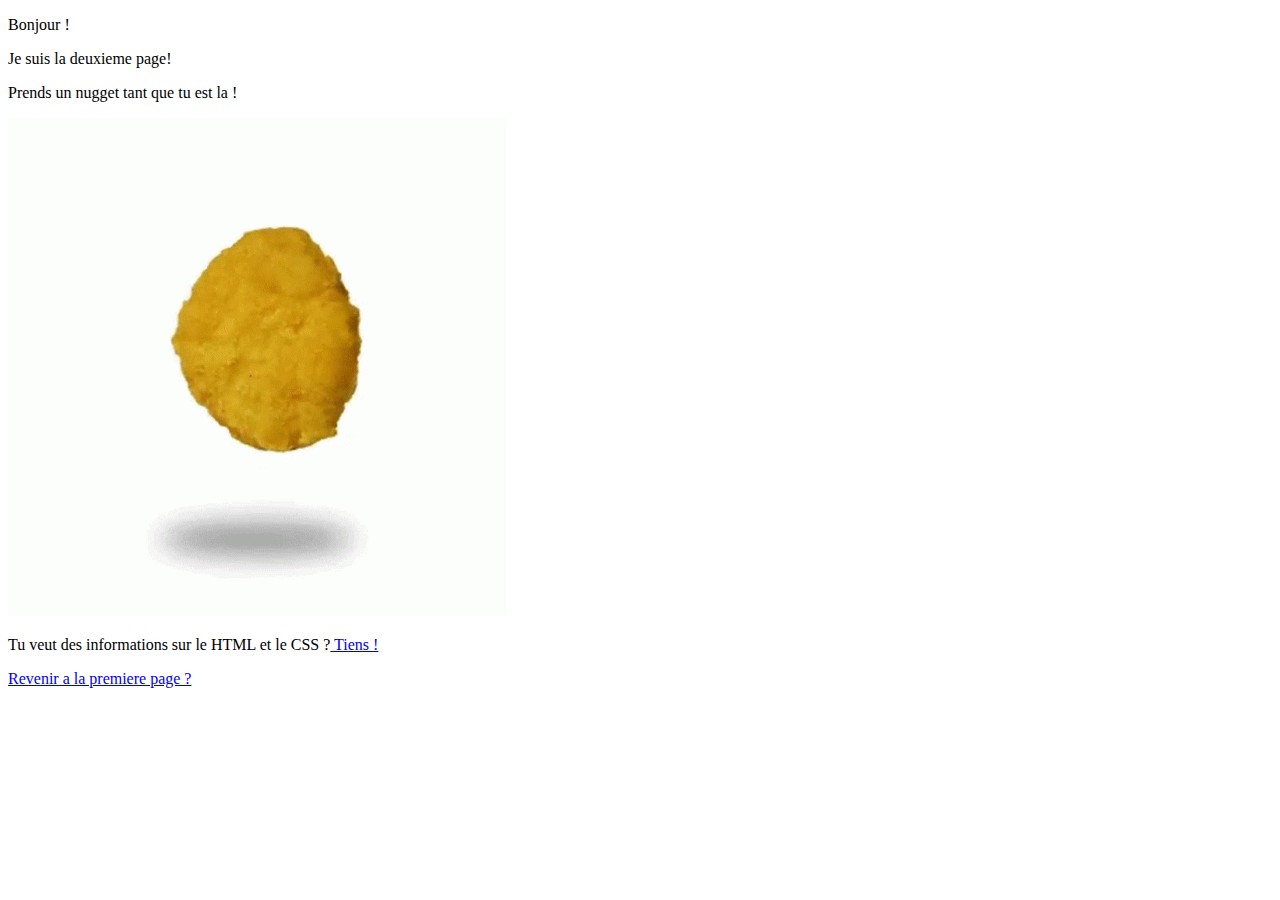
==== Page 2.html @ 484e9552 "Update Page 2.html" ====
<!DOCTYPE html>
<html>
    <head>
        <meta charset="utf-8" />
        <link rel="shortcut icon" type="image/x-icon" href="Assets/Images/favicon.ico">
        <link rel="stylesheet" href="style.css">
        <title>Page 2</title>
    </head>

    <body>
        <p>Bonjour !</p>
        <p>Je suis la deuxieme page!</p>
        <p>Prends un nugget tant que tu est la !</p>
        <img src="Assets/Images/nugget.gif" alt="Chicken Nuggets" title="Prends Le !" />
        <p>Tu veut des informations sur le HTML et le CSS ?<a href="Assets/Le HTML Le CSS.pptx" title="Clique pour telecharger ma presentation sur le HTML et le CSS"> Tiens !</a></p>
        <p><a href ="index.html">Revenir a la premiere page ?</a></p>
    </body>

</html>
---- style.css ----
.test
{
    color: blueviolet;
}
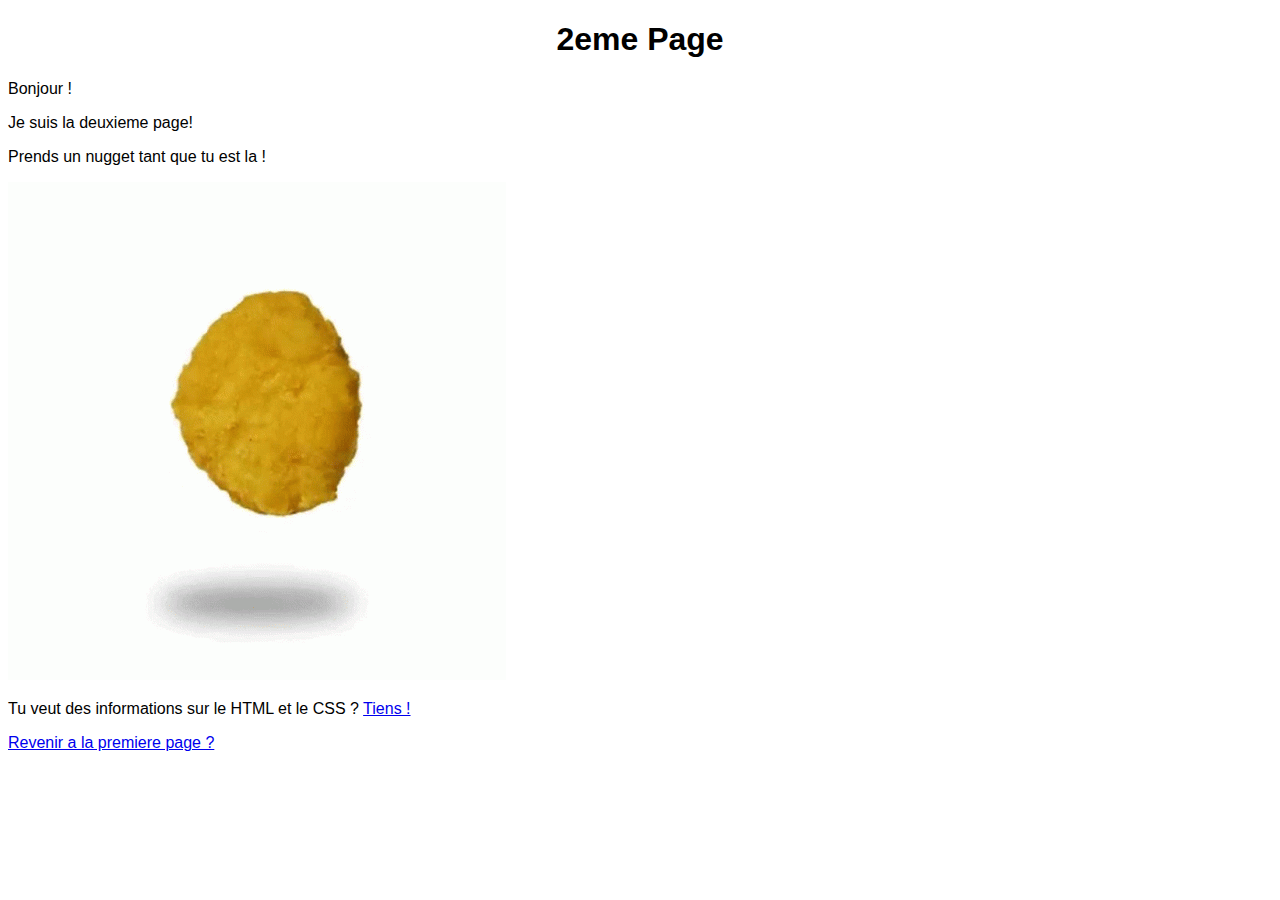
==== commit d904b9ed: "Added center alignement" ====
--- a/Page 2.html
+++ b/Page 2.html
@@ -3,16 +3,17 @@
     <head>
         <meta charset="utf-8" />
         <link rel="shortcut icon" type="image/x-icon" href="Assets/Images/favicon.ico">
-        <link rel="stylesheet" href="style.css">
+        <link rel="stylesheet" href="style2.css">
         <title>Page 2</title>
     </head>
 
     <body>
+        <h1 class = "titre">2eme Page</h1>
         <p>Bonjour !</p>
         <p>Je suis la deuxieme page!</p>
         <p>Prends un nugget tant que tu est la !</p>
         <img src="Assets/Images/nugget.gif" alt="Chicken Nuggets" title="Prends Le !" />
-        <p>Tu veut des informations sur le HTML et le CSS ?<a href="Assets/Le HTML Le CSS.pptx" title="Clique pour telecharger ma presentation sur le HTML et le CSS"> Tiens !</a></p>
+        <p>Tu veut des informations sur le HTML et le CSS ? <a href="Assets/Le HTML Le CSS.pptx" title="Clique pour telecharger ma presentation sur le HTML et le CSS"> Tiens !</a></p>
         <p><a href ="index.html">Revenir a la premiere page ?</a></p>
     </body>
 
--- a/style2.css
+++ b/style2.css
@@ -0,0 +1,9 @@
+*
+{
+    font-family: 'Trebuchet MS', Arial, sans-serif;
+}
+
+.titre
+{
+    text-align: center;
+}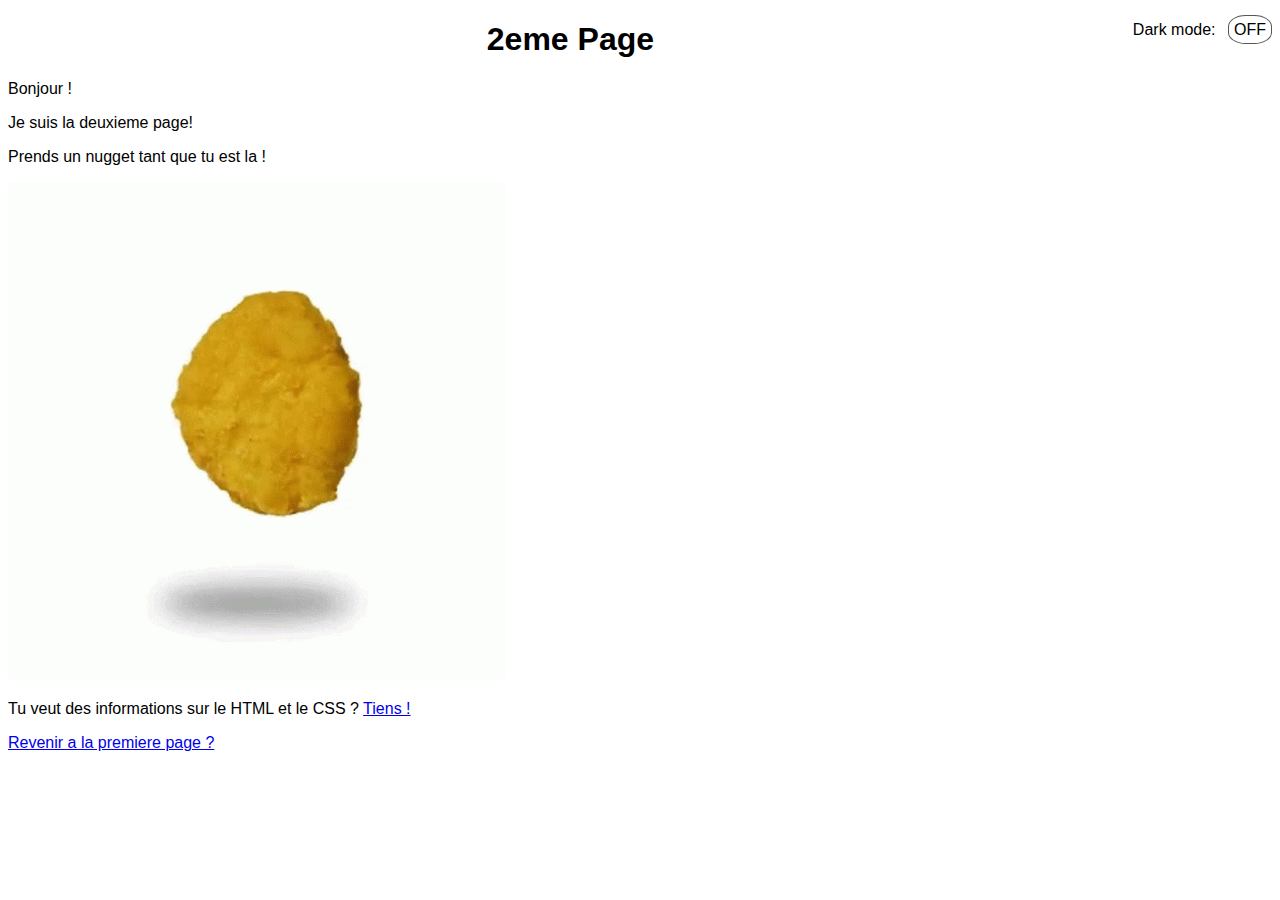
==== commit 062d3820: "Added Footer" ====
--- a/Page 2.html
+++ b/Page 2.html
@@ -4,17 +4,36 @@
         <meta charset="utf-8" />
         <link rel="shortcut icon" type="image/x-icon" href="Assets/Images/favicon.ico">
         <link rel="stylesheet" href="style2.css">
+        <script src="https://cdnjs.cloudflare.com/ajax/libs/jquery/3.4.0/jquery.min.js"></script>
         <title>Page 2</title>
     </head>
 
     <body>
+        
+        <div class="mode">
+            Dark mode:             
+            <span class="change">OFF</span>
+        </div>
+        
         <h1 class = "titre">2eme Page</h1>
         <p>Bonjour !</p>
         <p>Je suis la deuxieme page!</p>
         <p>Prends un nugget tant que tu est la !</p>
         <img src="Assets/Images/nugget.gif" alt="Chicken Nuggets" title="Prends Le !" />
         <p>Tu veut des informations sur le HTML et le CSS ? <a href="Assets/Le HTML Le CSS.pptx" title="Clique pour telecharger ma presentation sur le HTML et le CSS"> Tiens !</a></p>
-        <p><a href ="index.html">Revenir a la premiere page ?</a></p>
+        <header><a href ="index.html">Revenir a la premiere page ?</a></header>
+        
+        <script>
+            $( ".change" ).on("click", function() {
+                if( $( "body" ).hasClass( "dark" )) {
+                    $( "body" ).removeClass( "dark" );
+                    $( ".change" ).text( "OFF" );
+                } else {
+                    $( "body" ).addClass( "dark" );
+                    $( ".change" ).text( "ON" );
+                }
+            });
+        </script>
+
     </body>
-
 </html>
--- a/style2.css
+++ b/style2.css
@@ -6,4 +6,31 @@
 .titre
 {
     text-align: center;
+}
+
+.dark
+{
+    background-color: #222;
+    color: #e6e6e6;
+}
+
+.mode 
+{
+    float:right;
+}
+
+.change 
+{
+    cursor: pointer;
+    border: 1px solid #555;
+    border-radius: 40%;
+    width: 20px;
+    text-align: center;
+    padding: 5px;
+    margin-left: 8px;
+}
+
+a:visited
+{
+    color: #1122CC
 }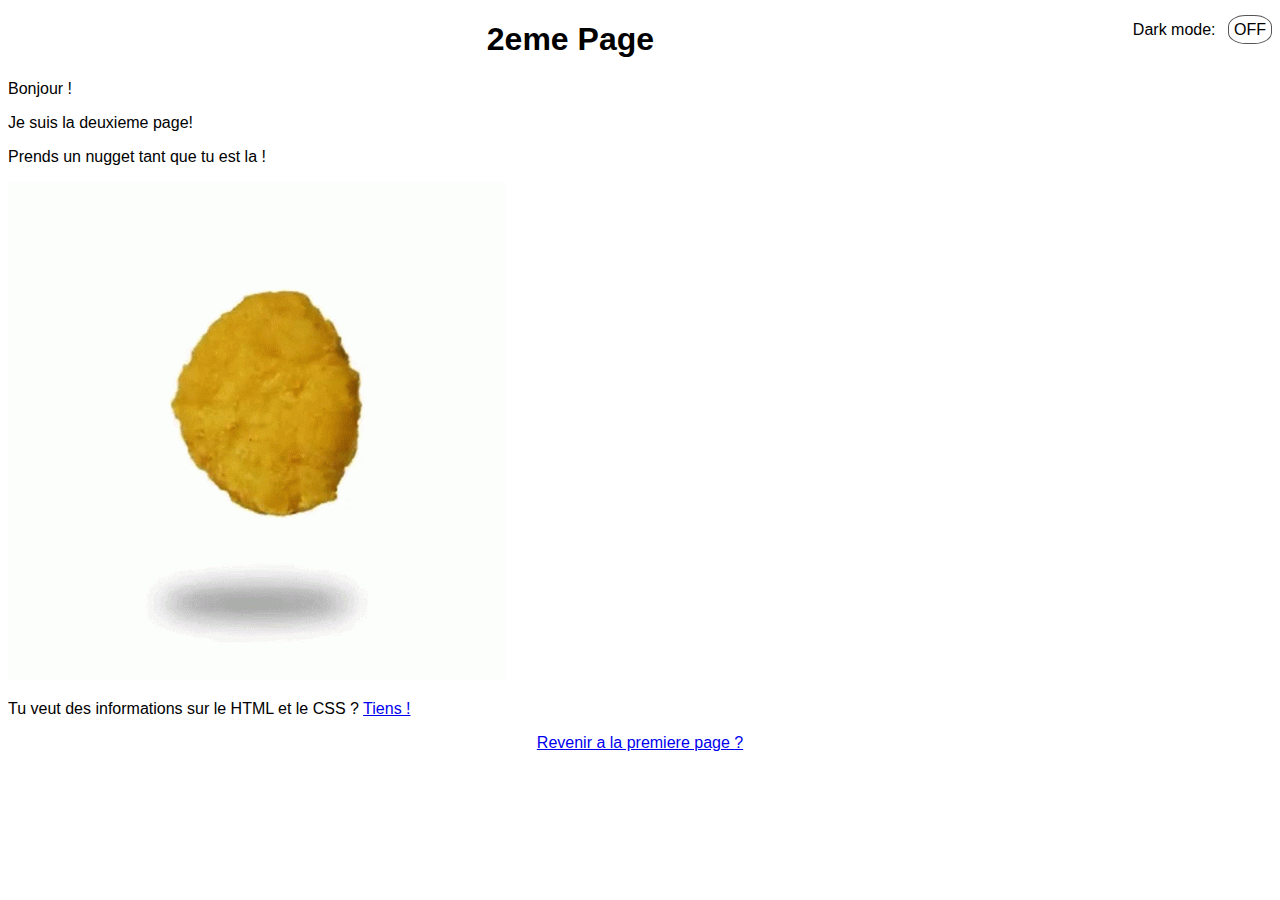
==== commit 8c6a71e7: "Fixed hooter" ====
--- a/Page 2.html
+++ b/Page 2.html
@@ -21,7 +21,7 @@
         <p>Prends un nugget tant que tu est la !</p>
         <img src="Assets/Images/nugget.gif" alt="Chicken Nuggets" title="Prends Le !" />
         <p>Tu veut des informations sur le HTML et le CSS ? <a href="Assets/Le HTML Le CSS.pptx" title="Clique pour telecharger ma presentation sur le HTML et le CSS"> Tiens !</a></p>
-        <header><a href ="index.html">Revenir a la premiere page ?</a></header>
+        <header class ="footer"><a href ="index.html">Revenir a la premiere page ?</a></header>
         
         <script>
             $( ".change" ).on("click", function() {
--- a/style2.css
+++ b/style2.css
@@ -32,5 +32,10 @@
 
 a:visited
 {
-    color: #1122CC
+    color: darkblue
+}
+
+.footer
+{
+    text-align: center;
 }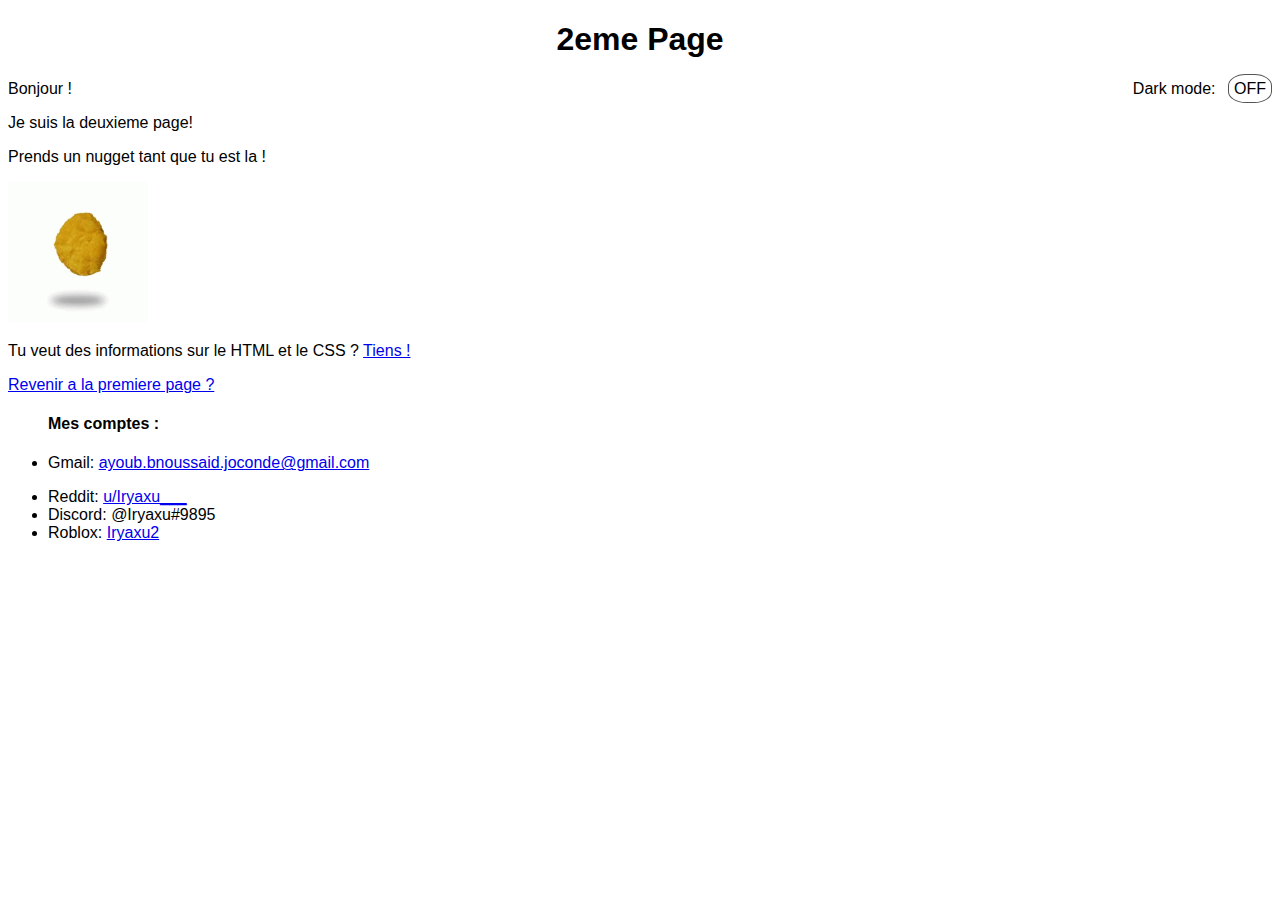
==== commit c0da6017: "Added a lot" ====
--- a/Page 2.html
+++ b/Page 2.html
@@ -1,39 +1,74 @@
 <!DOCTYPE html>
+
 <html>
+    
     <head>
+
         <meta charset="utf-8" />
         <link rel="shortcut icon" type="image/x-icon" href="Assets/Images/favicon.ico">
         <link rel="stylesheet" href="style2.css">
         <script src="https://cdnjs.cloudflare.com/ajax/libs/jquery/3.4.0/jquery.min.js"></script>
         <title>Page 2</title>
+    
     </head>
 
     <body>
+
+        <header>
+            
+            <h1 class = "titre">2eme Page</h1>
+
+        </header>
         
-        <div class="mode">
-            Dark mode:             
-            <span class="change">OFF</span>
-        </div>
+        <nav>
+            
+            <div class="mode">
+                Dark mode:             
+                <span class="change">OFF</span>
+            </div>
+            
+            <script>
+                $( ".change" ).on("click", function() {
+                    if( $( "body" ).hasClass( "dark" )) {
+                        $( "body" ).removeClass( "dark" );
+                        $( ".change" ).text( "OFF" );
+                    } else {
+                        $( "body" ).addClass( "dark" );
+                        $( ".change" ).text( "ON" );
+                    }
+                });
+            </script>
+            
+        </nav>         
+
+        <section>
+            
+            <article>
+                <p>Bonjour !</p>
+                <p>Je suis la deuxieme page!</p>
+                <p>Prends un nugget tant que tu est la !</p>
+                <a href="Assets/Images/nugget.gif"><img src="Assets/Images/nugget.gif" alt="Chicken Nuggets" title="Prends Le !" /></a>
+                <p>Tu veut des informations sur le HTML et le CSS ? <a href="Assets/Le HTML Le CSS.pptx" title="Clique pour telecharger ma presentation sur le HTML et le CSS"> Tiens !</a></p>
+            </article>
+            
+        </section>       
         
-        <h1 class = "titre">2eme Page</h1>
-        <p>Bonjour !</p>
-        <p>Je suis la deuxieme page!</p>
-        <p>Prends un nugget tant que tu est la !</p>
-        <img src="Assets/Images/nugget.gif" alt="Chicken Nuggets" title="Prends Le !" />
-        <p>Tu veut des informations sur le HTML et le CSS ? <a href="Assets/Le HTML Le CSS.pptx" title="Clique pour telecharger ma presentation sur le HTML et le CSS"> Tiens !</a></p>
-        <header class ="footer"><a href ="index.html">Revenir a la premiere page ?</a></header>
-        
-        <script>
-            $( ".change" ).on("click", function() {
-                if( $( "body" ).hasClass( "dark" )) {
-                    $( "body" ).removeClass( "dark" );
-                    $( ".change" ).text( "OFF" );
-                } else {
-                    $( "body" ).addClass( "dark" );
-                    $( ".change" ).text( "ON" );
-                }
-            });
-        </script>
+        <footer>
+
+            <a href = "index.html" class = "right">Revenir a la premiere page ?</a>
+            
+            <ul>
+
+                <h4 class = "right">Mes comptes :</h4>
+                <li class = "right">Gmail: <a href="mailto:ayoub.bnoussaid.joconde@gmail.com" title="Clique et envoie moi un mail">ayoub.bnoussaid.joconde@gmail.com </a></li> </p>
+                <li class = "right">Reddit: <a href="https://www.reddit.com/user/Iryaxu___" title="Mon profil sur Reddit">u/Iryaxu___</a></li>
+                <li class = "right">Discord: @Iryaxu#9895</li>
+                <li class = "right">Roblox: <a href="https://web.roblox.com/users/2344957408/profile" title="Mon profil sur Roblox">Iryaxu2</a></li>
+
+            </ul>
+
+        </footer>
 
     </body>
+
 </html>
--- a/style2.css
+++ b/style2.css
@@ -1,6 +1,7 @@
 *
 {
     font-family: 'Trebuchet MS', Arial, sans-serif;
+    text-align: left;
 }
 
 .titre
@@ -32,10 +33,17 @@
 
 a:visited
 {
-    color: darkblue
+    color: #1122CC
 }
 
-.footer
+img
 {
-    text-align: center;
-}+    height:140px;
+    width:140px; 
+}
+
+.left
+{
+    text-align: end;
+    border: solid;
+}
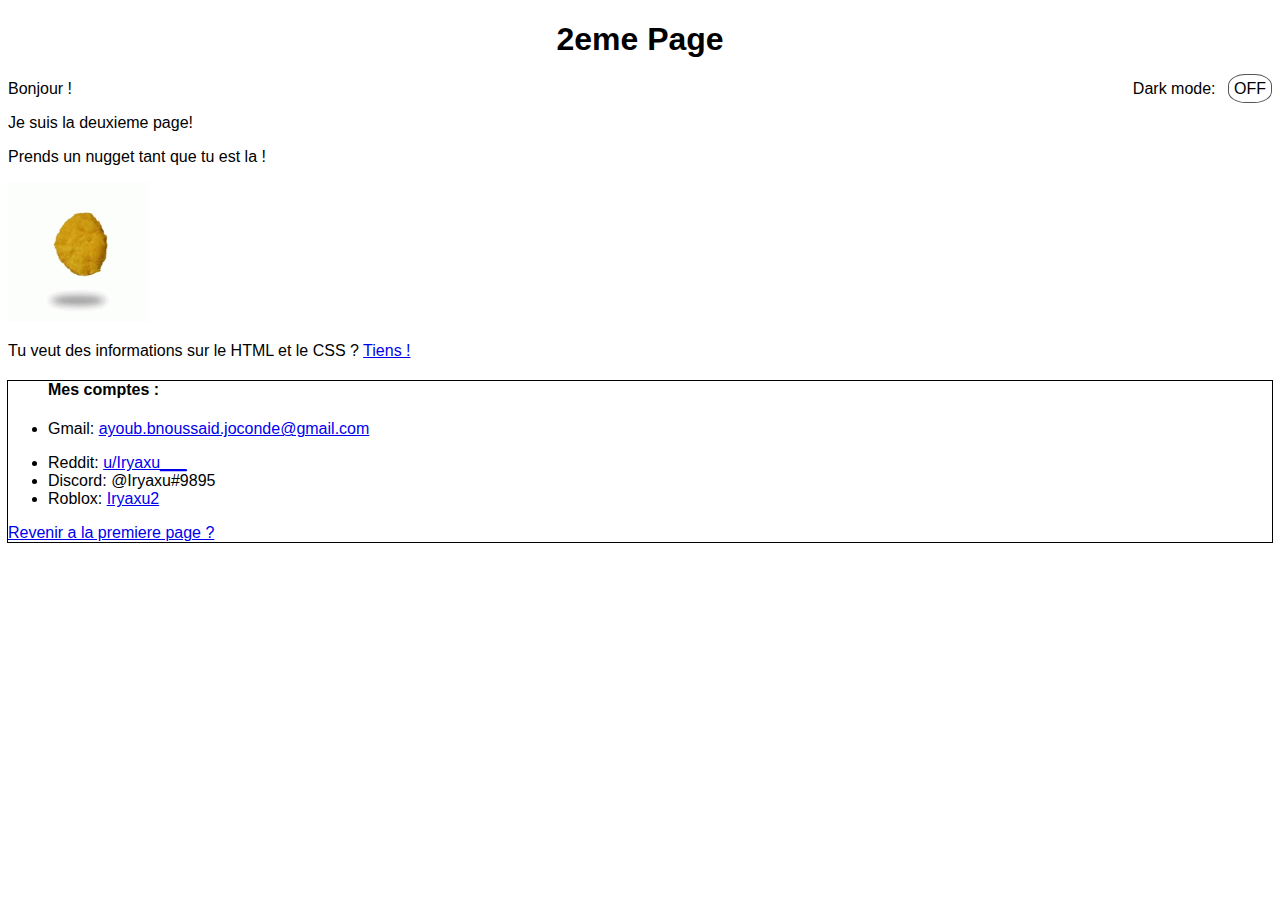
==== commit 03f5baf8: "Added an Outline" ====
--- a/Page 2.html
+++ b/Page 2.html
@@ -54,8 +54,6 @@
         </section>       
         
         <footer>
-
-            <a href = "index.html" class = "right">Revenir a la premiere page ?</a>
             
             <ul>
 
@@ -67,6 +65,8 @@
 
             </ul>
 
+            <a href = "index.html" class = "right">Revenir a la premiere page ?</a>
+
         </footer>
 
     </body>
--- a/style2.css
+++ b/style2.css
@@ -42,8 +42,8 @@
     width:140px; 
 }
 
-.left
+footer
 {
-    text-align: end;
-    border: solid;
+    text-align: justify;
+    outline: 1px solid black
 }
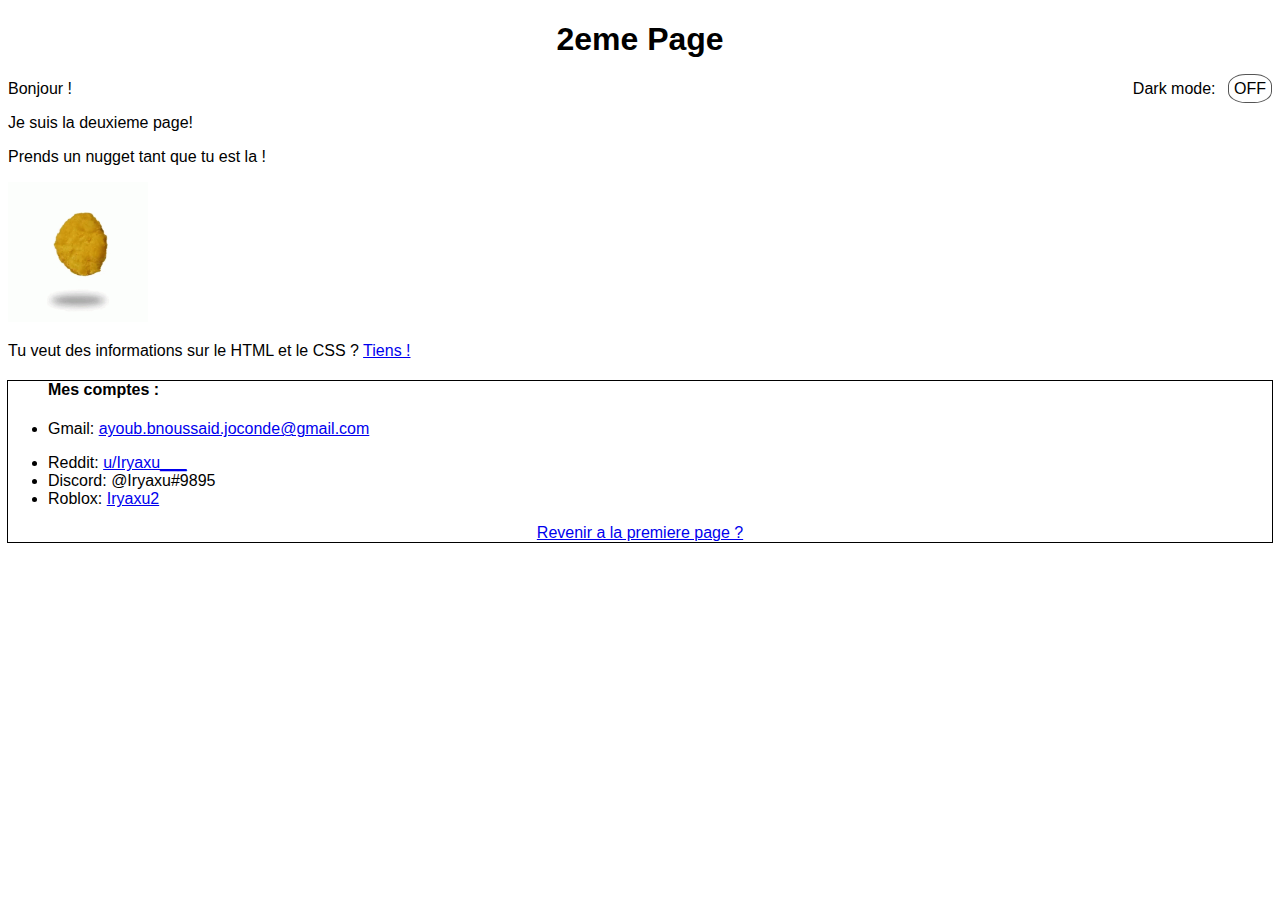
==== commit 53be871c: "Fixed" ====
--- a/Page 2.html
+++ b/Page 2.html
@@ -57,11 +57,11 @@
             
             <ul>
 
-                <h4 class = "right">Mes comptes :</h4>
-                <li class = "right">Gmail: <a href="mailto:ayoub.bnoussaid.joconde@gmail.com" title="Clique et envoie moi un mail">ayoub.bnoussaid.joconde@gmail.com </a></li> </p>
-                <li class = "right">Reddit: <a href="https://www.reddit.com/user/Iryaxu___" title="Mon profil sur Reddit">u/Iryaxu___</a></li>
-                <li class = "right">Discord: @Iryaxu#9895</li>
-                <li class = "right">Roblox: <a href="https://web.roblox.com/users/2344957408/profile" title="Mon profil sur Roblox">Iryaxu2</a></li>
+                <h4>Mes comptes :</h4>
+                <li>Gmail: <a href="mailto:ayoub.bnoussaid.joconde@gmail.com" title="Clique et envoie moi un mail">ayoub.bnoussaid.joconde@gmail.com </a></li> </p>
+                <li>Reddit: <a href="https://www.reddit.com/user/Iryaxu___" title="Mon profil sur Reddit">u/Iryaxu___</a></li>
+                <li>Discord: @Iryaxu#9895</li>
+                <li>Roblox: <a href="https://web.roblox.com/users/2344957408/profile" title="Mon profil sur Roblox">Iryaxu2</a></li>
 
             </ul>
 
--- a/style2.css
+++ b/style2.css
@@ -13,6 +13,7 @@
 {
     background-color: #222;
     color: #e6e6e6;
+    outline-color: white;
 }
 
 .mode 
@@ -44,6 +45,6 @@
 
 footer
 {
-    text-align: justify;
+    text-align: center;
     outline: 1px solid black
 }
